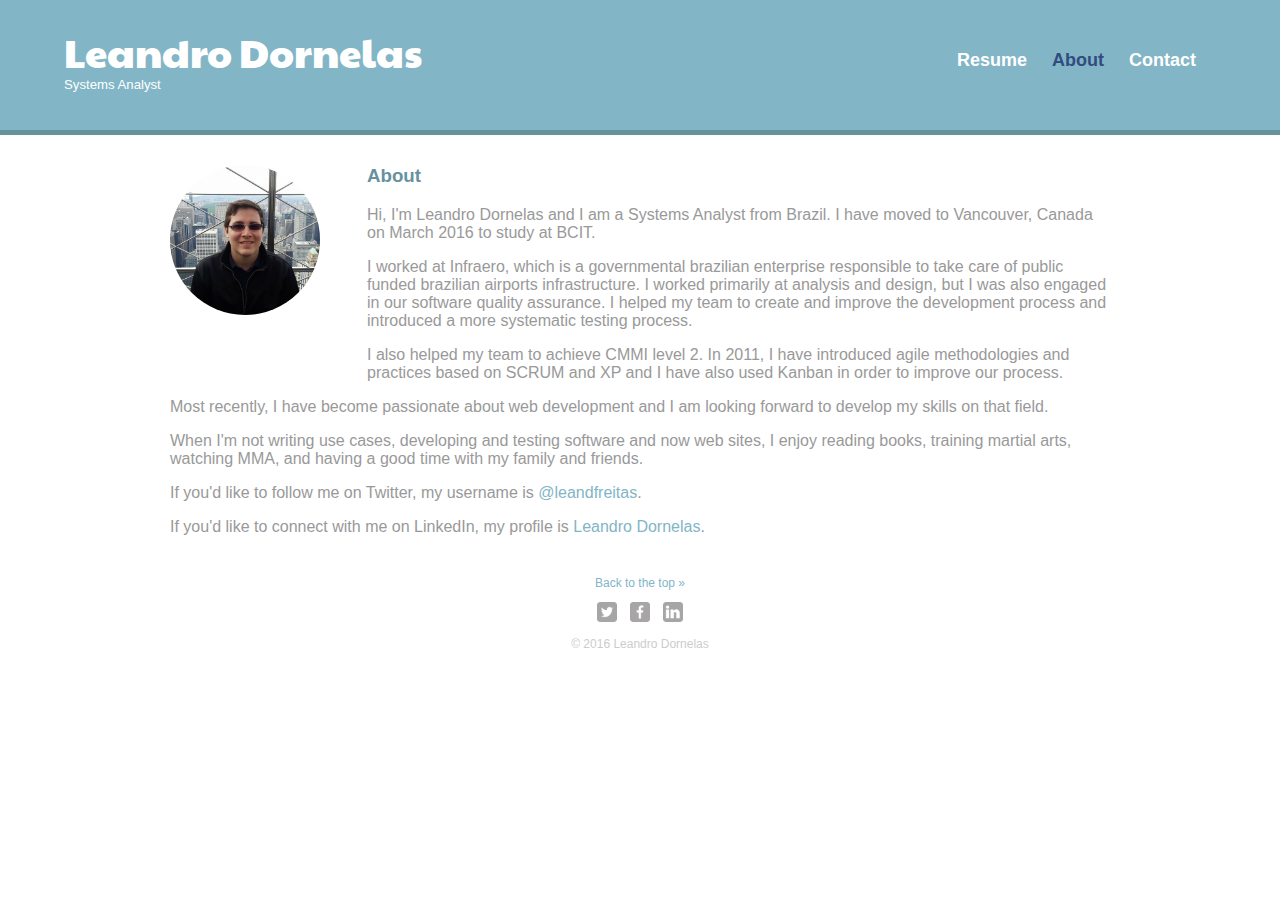
==== about.html @ 7e269c96 "Added files via upload" ====
<!DOCTYPE html>
<html>
  <head>
    <meta charset="utf-8">
    <title>Leandro Dornelas | Systems Analyst</title>
    <link rel="stylesheet" href="css/normalize.css">
    <link href='https://fonts.googleapis.com/css?family=Paytone+One' rel='stylesheet' type='text/css'>
    <link rel="stylesheet" href="css/main.css">
    <link rel="stylesheet" href="css/responsive.css">
    <meta name="viewport" content="width=device-width, initial-scale=1.0">
  </head>
  <body>
    <div class="container">
      <header id="top" class="main-header">
        <a href="index.html" id="logo">
          <h1>Leandro Dornelas</h1>
          <h2>Systems Analyst</h2>
        </a>
        <nav>
          <ul>
            <li><a href="index.html">Resume</a></li>
            <li><a href="about.html" class="selected">About</a></li>
            <li><a href="contact.html">Contact</a></li>
          </ul>
        </nav>
      </header>
      <div id="wrapper">
        <section>
          <img src="img/Leandro.jpg" alt="Photograph of Leandro Freitas" class="profile-photo">
          <h3>About</h3>
          <p>Hi, I'm Leandro Dornelas and I am a Systems Analyst from Brazil. I have moved to Vancouver, Canada on March 2016 to study at BCIT.</p>
          <p>I worked at Infraero, which is a governmental brazilian enterprise responsible to take care of public funded brazilian airports infrastructure. I worked primarily at analysis and design, but I was also engaged in our software quality assurance. I helped my team to create and improve the development process and introduced a more systematic testing process.</p>
          <p>I also helped my team to achieve CMMI level 2. In 2011, I have introduced agile methodologies and practices based on SCRUM and XP and I have also used Kanban in order to improve our process.</p>
          <p>Most recently, I have become passionate about web development and I am looking forward to develop my skills on that field.</p>
          <p>When I'm not writing use cases, developing and testing software and now web sites, I enjoy reading books, training martial arts, watching MMA, and having a good time with my family and friends.</p>
          <p>If you'd like to follow me on Twitter, my username is <a href="https://twitter.com/LeanDFreitas">@leandfreitas</a>.</p>
          <p>If you'd like to connect with me on LinkedIn, my profile is <a href="https://ca.linkedin.com/pub/leandro-dornelas/7/b43/8a7">Leandro Dornelas</a>.</p>
        </section>
      </div>
      <footer>
        <p><a href="#top">Back to the top &raquo;</a></p> 
        <a href="https://twitter.com/LeanDFreitas"><img src="img/twitter-wrap.png" alt="Twitter Logo" class="social-icon"></a>
        <a href="https://www.facebook.com/leandro.dornelas.750"><img src="img/facebook-wrap.png" alt="Facebook Logo" class="social-icon"></a>
        <a href="https://ca.linkedin.com/pub/leandro-dornelas/7/b43/8a7"><img src="img/linkedin-wrap.png" alt="LinkedIn Logo" class="social-icon"></a>
        <p>&copy; 2016 Leandro Dornelas</p>
      </footer> 
    </div>
  </body>  
</html>
---- css/main.css ----
/*********************************************
GENERAL
**********************************************/

body {
  font-family: 'Open Sans', sans-serif;
  /*border-bottom: 5px solid #68919E; /* #82B5C6  */
}

#wrapper {
  max-width: 940px;
  margin: 0 auto;
  padding: 0 5%;
}

a {
  text-decoration: none;
}

img {
  max-width: 100%;
}

h3 {
  margin: 0 0 1em 0;
  padding-top: 15px;
}

h4 {
  margin: 0 0 0.9em 0;
  font-style: italic;
}

.t-border {
  border-top: 2px solid #dfe2e6;
}




/*********************************************
HEADING
**********************************************/

header {
  float: left;
  margin: 0 0 30px 0;
  padding: 5px 0 0 0;
  width: 100%;
}

#logo {
  text-align: center;
  margin: 0;
}

h1 {
  font-family: 'Paytone One', sans-serif;
  margin: 15px 0;
  font-size: 1.75em;
  font-weight: normal;
  line-height: 0.8em;
}

h2 {
  font-size: 0.75em;
  margin: -5px 0 0;
  font-weight: normal;
}

.main-header {
  padding-top: 20px;
  padding-bottom: 10px;
  height: 150px;
  background-size: cover;
}



/*********************************************
NAVIGATION
**********************************************/

nav {
  text-align: center;
  padding: 10px 0;
  margin: 20px 0 0;
}

nav ul {
  list-style: none;
  margin: 0 10px;
  padding: 0;
}

nav li {
  display: inline-block;
}

nav a {
  font-weight: 800;
  padding: 15px 10px;
}



/*********************************************
FOOTER
**********************************************/

footer {
  font-size: 0.75em;
  text-align: center;
  clear: both;
  padding: 1em 0;
  color: #ccc;
}

.social-icon {
  width: 20px;
  height: 20px;
  margin: 0 5px;
}



/*********************************************
PAGE: RESUME
**********************************************/

#gallery {
  margin: 0;
  padding: 0;
  list-style: none;
}

#gallery li {
  float: left;
  width: 45%;
  margin: 2.5%;
  background-color: #f5f5f5;
  color: #bdc3c7;
}

#gallery li a p {
  margin: 0;
  padding: 5%;
  font-size: 0.75em;
  color: #bdc3c7;
}

.resume li {
  font-size: 0.9em;
  /**display: block;**/
  min-height: 10px;
  padding: 0 0 0 5px;
  margin: 0 0 10px;
}



/*********************************************
PAGE: ABOUT
**********************************************/

.profile-photo {
  display: block;
  max-width: 150px;
  margin: 0 auto 30px;
  border-radius: 100%;
}



/*********************************************
PAGE: CONTACT
**********************************************/

.contact-info {
  list-style: none;
  padding: 0;
  margin: 0;
  font-size: 0.9em;
}

.contact-info a {
  display: block;
  min-height: 20px;
  background-repeat: no-repeat;
  background-size: 20px 20px;
  padding: 0 0 0 30px;
  margin: 0 0 10px;
}

.contact-info li.phone a {
  background-image: url('../img/phone.png');
}

.contact-info li.mail a {
  background-image: url('../img/mail.png');
}

.contact-info li.twitter a {
  background-image: url('../img/twitter.png');
}




/*********************************************
COLORS
**********************************************/

/* Site Body */
body {
  background-color: #fff;
  color: #999;  
}

/* Blue header, former Green */
header {
  background: #82B5C6; /* old color #6ab47b */
  border-color: #68919E; /* old color #599a68 */
}

/* nav background on mobile devices */
nav {
  background: #68919E; /* old color #599a68 */
}

/* logo text */
h1, h2 {
  color: #fff;
}

h3, h4 {
  color: #68919E;
}

/* links */
a {
  color: #82B5C6; /*  old color #6ab47b */
}

/* nav link */
nav a, nav a:visited {
  color: #fff;
}

/* selected nav link */
nav a.selected, nav a:hover {
  color: #334C80; /* old color #32673f */
}

.main-header {
  color: white;
}
---- css/responsive.css ----
@media screen and (min-width: 200px) {
  /*********************************************
  PAGE: HEADER
  **********************************************/

  .container{
    min-height: calc(100vh - 137px);
  }

  .main-header {
    max-height: 95px;
  }

  body {
    border-bottom: 5px solid #68919E; 
  }

}

@media screen and (min-width: 480px) {
  
  /*********************************************
  TWO COLUMN LAYOUT
  **********************************************/
  
  #primary {
    width: 50%;
    float: left;
  }
  
  #secondary {
    width: 40%;
    float: right;
  }


  
  /*********************************************
  PAGE: RESUME
  **********************************************/
  
  #gallery li {
    width: 28.3333%;
  }
  
  #gallery li:nth-child(3n+1) {
    clear: left;
  }
  
  
  
  /*********************************************
  PAGE: ABOUT
  **********************************************/
  
  .profile-photo {
    float: left;
    margin: 0 5% 80px 0;
  }

  /*********************************************
  PAGE: HEADER
  **********************************************/

  .main-header {
    max-height: 100px;
  }
    
}

@media screen and (min-width: 695px) {
  
  /*********************************************
  HEADER
  **********************************************/ 
  
  nav {
    background: none;
    float: right;
    font-size: 1.125em;
    margin-right: 5%;
    text-align: right;
    width: 45%;
  }
  
  #logo {
    float: left;
    margin-left: 5%;
    text-align: left;
    width: 45%;
  }
  
  h1 {
    font-size: 2.5em;
  }
  
  h2 {
    font-size: 0.825em;
    margin-bottom: 20px;
  }
  
  .main-header {
    border-bottom: 5px solid  #68919E; /* old color #599a68*/
    margin-bottom: 30px;
  }

   body {
    border-bottom: none; 
  }

}
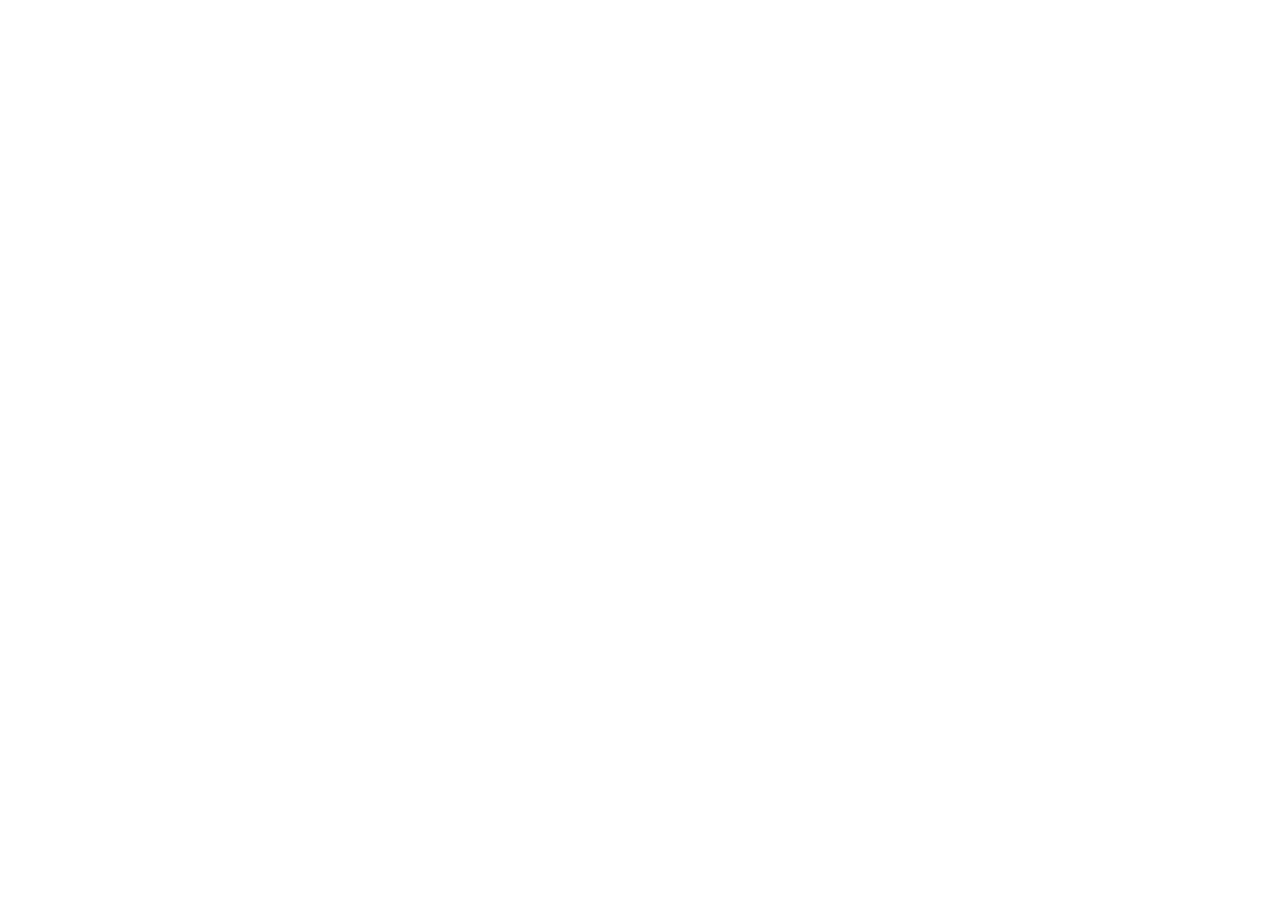
==== commit 76aaaa0a: "Added files via upload" ====
--- a/about.html
+++ b/about.html
@@ -5,12 +5,13 @@
     <title>Leandro Dornelas | Systems Analyst</title>
     <link rel="stylesheet" href="css/normalize.css">
     <link href='https://fonts.googleapis.com/css?family=Paytone+One' rel='stylesheet' type='text/css'>
+    <link rel="stylesheet" href="js/animsition/animsition.min.css">
     <link rel="stylesheet" href="css/main.css">
     <link rel="stylesheet" href="css/responsive.css">
     <meta name="viewport" content="width=device-width, initial-scale=1.0">
   </head>
   <body>
-    <div class="container">
+    <div class="container animsition">
       <header id="top" class="main-header">
         <a href="index.html" id="logo">
           <h1>Leandro Dornelas</h1>
@@ -38,12 +39,15 @@
         </section>
       </div>
       <footer>
-        <p><a href="#top">Back to the top &raquo;</a></p> 
+        <p><a href="about.html">Back to the top &raquo;</a></p> 
         <a href="https://twitter.com/LeanDFreitas"><img src="img/twitter-wrap.png" alt="Twitter Logo" class="social-icon"></a>
         <a href="https://www.facebook.com/leandro.dornelas.750"><img src="img/facebook-wrap.png" alt="Facebook Logo" class="social-icon"></a>
         <a href="https://ca.linkedin.com/pub/leandro-dornelas/7/b43/8a7"><img src="img/linkedin-wrap.png" alt="LinkedIn Logo" class="social-icon"></a>
         <p>&copy; 2016 Leandro Dornelas</p>
       </footer> 
     </div>
+    <script src="js/jquery-1.11.2.min.js"></script>
+    <script src="js/animsition/jquery.animsition.min.js"></script>
+    <script src="js/main.js"></script>
   </body>  
 </html>
